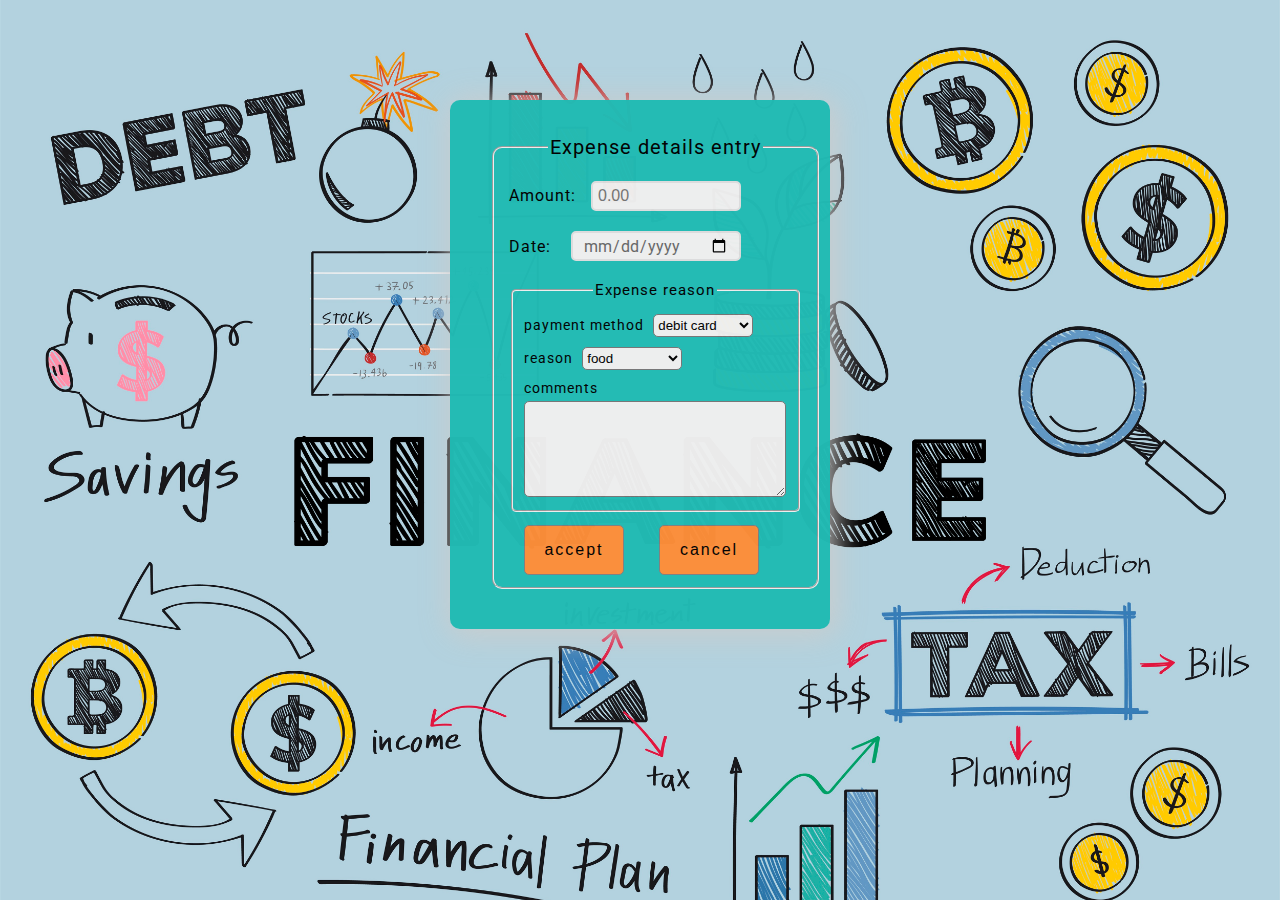
==== add_expense.html @ 37a6a560 "files added to new repository on github" ====
<!DOCTYPE html>
<html lang="en">
<head>

	<meta charset="utf-8">
	<title>Personal Finance</title>
	<meta name="description" content="Control of personal finances">
	<meta name="keywords" content="finance, budget, savings, income, expense">
	<meta name="author" content="Adam Poplawski">
	
	<meta http-equiv="X-Ua-Compatible" content="IE=edge">
	
	<link rel="stylesheet" href="main.css">

	<link href='http://fonts.googleapis.com/css?family=Lato:400,700&subset=latin,latin-ext' rel='stylesheet' type='text/css'>
	<link href="https://fonts.googleapis.com/css2?family=Roboto&display=swap" rel="stylesheet">
	
	<!--[if lt IE 9]>
	<script src="//cdnjs.cloudflare.com/ajax/libs/html5shiv/3.7.3/html5shiv.min.js"></script>
	<![endif]-->
	
</head>

<body>

	<div id="expenses_container">
	
		<main>
	
			<article>
		
				<fieldset style="border-radius: 10px;">
					
					<legend class="add_expense_action"> Expense details entry </legend>
				
						<div class="expense">
							<label> Amount: <input type="number" name="expense_amount" placeholder="0.00" onfocus="this.placeholder=''" onblur="this.placeholder='0.00'" step="custom" required></label>
						</div>
				        
						<div class="expense">
							<label> Date: <input type="date" name="expense_date" placeholder="0.00" onfocus="this.placeholder=''" onblur="this.placeholder=''" step="custom" required></label>
						</div>
						
							<div class="expense_source_frame">
							
								<fieldset style="border-radius: 5px;">
								
									<legend> Expense reason </legend>
										
										<div class="expense_source">
											<div class="payments">
												<label for="payment_method"> payment method </label>
												<select id="payment_method" name="payment_method">
												
													<option value="1">cash</option>
													<option value="2" selected>debit card</option>
													<option value="3">credit card</option>
					
												</select>
											</div>											
											
											<div class="payments">
												<label for="payment_reason"> reason </label>
												<select id="payment_reason" name="payment_reason">
													
													<option value="1" selected>food</option>
													<option value="2">rent</option>
													<option value="3">house bills</option>
													<option value="4">transport</option>
													<option value="5">phone</option>
													<option value="6">medical</option>
													<option value="7">clothing</option>
													<option value="8">hygiene</option>
													<option value="9">children</option>
													<option value="10">entertainment</option>
													<option value="11">trip</option>
													<option value="12">training</option>
													<option value="13">books</option>
													<option value="14">savings</option>
													<option value="15">retirement</option>
													<option value="16">mortgage</option>
													<option value="17">donation</option>
													<option value="18">other</option>
					
												</select>
											</div>
										</div>
								

									<div class="comments_frame">
										<div><label for="comments"> comments </label></div>
										<textarea name="income_comments" id="comments" rows="6" cols="30" ></textarea>
									</div>
								</fieldset>
							
							</div>
							
					<input class="expense_submit" type="submit" value="accept">
				
					<button class="expense_submit" onclick="window.location.href = '#'"> cancel </button>
					
				</fieldset>
					
			</article>
		    
			

		</main>
	</div>
</body>
</html>
---- main.css ----
body
{
	background-image: url("img/background.jpg");
	background-size: cover; 
	font-size: 20px;
	font-family: 'Roboto', sans-serif;
}

#login_container
{
	background-color: white;
	border-radius: 10px;
	width: 300px;
	padding: 50px;
	padding-top: 35px;
	padding-bottom: 25px;
	margin-left: auto;
	margin-right: auto;
	margin-top: 100px;
	-webkit-box-shadow: 3px 3px 30px 5px rgba(204,204,204,0.9);
	-moz-box-shadow: 3px 3px 30px 5px rgba(204,204,204,0.9);
	box-shadow: 3px 3px 30px 5px rgba(204,204,204,0.9);
	opacity: 0.98;
}

#signup_container
{
	background-color: white;
	border-radius: 10px;
	width: 300px;
	padding: 50px;
	padding-top: 30px;
	margin-left: auto;
	margin-right: auto;
	margin-top: 100px;
	-webkit-box-shadow: 3px 3px 30px 5px rgba(204,204,204,0.9);
	-moz-box-shadow: 3px 3px 30px 5px rgba(204,204,204,0.9);
	box-shadow: 3px 3px 30px 5px rgba(204,204,204,0.9);
	opacity: 0.98;
}

#main_menu_container
{
	background-color: white;
	border-radius: 10px;
	width: 300px;
	padding: 60px;
	padding-top: 30px;
	margin-left: auto;
	margin-right: auto;
	margin-top: 100px;
	-webkit-box-shadow: 3px 3px 30px 5px rgba(204,204,204,0.9);
	-moz-box-shadow: 3px 3px 30px 5px rgba(204,204,204,0.9);
	box-shadow: 3px 3px 30px 5px rgba(204,204,204,0.9);
	opacity: 0.98;
}

#incomes_container
{
	background-color: #22bbb4;
	border-radius: 10px;
	width: 300px;
	padding: 40px;
	padding-top: 30px;
	margin-left: auto;
	margin-right: auto;
	margin-top: 100px;
	-webkit-box-shadow: 3px 3px 30px 5px rgba(204,204,204,0.9);
	-moz-box-shadow: 3px 3px 30px 5px rgba(204,204,204,0.9);
	box-shadow: 3px 3px 30px 5px rgba(204,204,204,0.9);
	opacity: 0.98;
}

#expenses_container
{
	background-color: #22bbb4;
	border-radius: 10px;
	width: 300px;
	padding: 40px;
	padding-top: 30px;
	margin-left: auto;
	margin-right: auto;
	margin-top: 100px;
	-webkit-box-shadow: 3px 3px 30px 5px rgba(204,204,204,0.9);
	-moz-box-shadow: 3px 3px 30px 5px rgba(204,204,204,0.9);
	box-shadow: 3px 3px 30px 5px rgba(204,204,204,0.9);
	opacity: 0.98;
}

#balance_container
{
	background-color: #22bbb4;
	border-radius: 10px;
	width: 970px;
	padding: 40px;
	padding-top: 30px;
	margin-left: auto;
	margin-right: auto;
	margin-top: 100px;
	-webkit-box-shadow: 3px 3px 30px 5px rgba(204,204,204,0.9);
	-moz-box-shadow: 3px 3px 30px 5px rgba(204,204,204,0.9);
	box-shadow: 3px 3px 30px 5px rgba(204,204,204,0.9);
	opacity: 1;
}

input[type=text],
input[type=email],
input[type=password]
{
	width: 300px;
	background-color: #efefef;
	color: #666;
	border: 2px solid #ddd;
	border-radius: 5px;
	font-size: 16px;
	padding: 10px;
	box-sizing: border-box;
	outline: none;
	margin-top: 10px;
}

input[type=text]:focus,
input[type=email]:focus,
input[type=password]:focus
{
	-webkit-box-shadow: 0px 0px 10px 2px rgba(204,204,204,0.9);
	-moz-box-shadow: 0px 0px 10px 2px rgba(204,204,204,0.9);
	box-shadow: 0px 0px 10px 2px rgba(204,204,204,0.9);
	border: 2px solid #a5cda5;
	background-color: #e9f3e9;
	color: #428c42;
}

input[type=submit]
{
	width: 300px;
	background-color: #00aaa2;
	font-size:17px;
	color: white;
	padding: 15px 10px;
	margin-top: 25px;
	border: none;
	border-radius: 5px;
	cursor: pointer;
	letter-spacing: 2px;
	outline: none;
}

input[type=submit]:focus
{
	-webkit-box-shadow: 0px 0px 15px 5px rgba(204,204,204,0.9);
	-moz-box-shadow: 0px 0px 15px 5px rgba(204,204,204,0.9);
	box-shadow: 0px 0px 15px 5px rgba(204,204,204,0.9);
}

input[type=submit]:hover
{
	background-color: #00bba3;
}

#account_check
{
	font-family: 'Lato', sans-serif;
	margin-top: 25px;
	text-color: #A8A8A8;
	text-align: center;
	font-size: 16px;
	letter-spacing: 1px;
}
#sign_up
{
	font-family: 'Lato', sans-serif;
	margin-top: 5px;
	text-align: center;
	font-size: 16px;
	letter-spacing: 1px;
}

button[class=main_menu]
{
	width: 300px;
	background-color:#00aaa2;
	font-size:16px;
	color: white;
	padding: 15px 10px;
	margin-top: 20px;
	border: none;
	border-radius: 5px;
	cursor: pointer;
	letter-spacing: 2px;
	outline: none;
}

button[class=main_menu]:hover
{
	background-color: #00bba3;
}

#main_menu_action
{
	
	margin-top: 0;
	padding-bottom: 5px;
	padding-top: 5px;
	text-color: black;
	text-align: center;
	font-size: 16px;
	letter-spacing: 1.5px;
}

a
{
	color:#00aaa2;
	text-decoration: none;
}
a:hover
{
	color:#11ccb4;
	text-decoration: none;
}

.balance_summary_action,
.main_menu_action,
.add_expense_action,
.add_income_action
{
	margin-top: 0;
	padding-bottom: 5px;
	padding-top: 5px;
	text-color: black;
	text-align: center;
	font-size: 20px;
	letter-spacing: 1px;
}
.balance_summary_action
{
	font-weight: 600;
}

.balance,
.expense,
.income
{
	font-size: 16px;
	letter-spacing: 1px;
	padding-bottom: 10px;
	font-weight: 400;
}

input[type=number]
{
	width: 150px;
	height: 30px;
	margin-left: 10px;
	background-color: #efefef;
	color: #666;
	border: 2px solid #ddd;
	border-radius: 5px;
	font-size: 16px;
	padding: 5px;
	box-sizing: border-box;
	outline: none;
	margin-top: 10px;
}

input[type=number]:focus
{
	width: 150px;
	height: 30px;
	margin-left: 10px;
	background-color: #fade97;
	color: #666;
	border: 2px solid #ddd;
	border-radius: 5px;
	font-size: 16px;
	padding: 5px;
	box-sizing: border-box;
	outline: none;
	margin-top: 10px;
	-webkit-box-shadow: 0px 10px 13px -7px #000000, 0px 0px 5px 0px rgba(0,0,0,0.5); 
	-moz-box-shadow: 0px 10px 13px -7px #000000, 0px 0px 5px 0px rgba(0,0,0,0.5); 
    box-shadow: 0px 10px 13px -7px #000000, 0px 0px 5px 0px rgba(0,0,0,0.5);
}

input[type=date]
{
	width: 170px;
	height: 30px;
	margin-left: 15px;
	background-color: #efefef;
	color: #666;
	border: 2px solid #ddd;
	border-radius: 5px;
	font-size: 16px;
	padding: 10px;
	box-sizing: border-box;
	outline: none;
	margin-top: 10px;
	font-family: 'Roboto', sans-serif;
}

input[type=date]:focus
{
	width: 170px;
	height: 30px;
	margin-left: 15px;
	background-color: #fade97;
	color: #666;
	border: 2px solid #ddd;
	border-radius: 5px;
	font-size: 16px;
	padding: 10px;
	box-sizing: border-box;
	outline: none;
	margin-top: 10px;
	-webkit-box-shadow: 0px 10px 13px -7px #000000, 0px 0px 5px 0px rgba(0,0,0,0.5); 
	-moz-box-shadow: 0px 10px 13px -7px #000000, 0px 0px 5px 0px rgba(0,0,0,0.5); 
    box-shadow: 0px 10px 13px -7px #000000, 0px 0px 5px 0px rgba(0,0,0,0.5);
	font-family: 'Roboto', sans-serif;
}
.expense_source_frame,
.income_source_frame
{
	padding-top: 10px;
	font-family: 'Roboto', sans-serif;
	font-size: 15px;
	letter-spacing: 1px;
	text-align: center;
}

.expense_source,
.income_source
{
	font-family: 'Roboto', sans-serif;
	font-size: 14px;
	letter-spacing: 1px;
	text-align: left;
}
.comments_frame
{
	margin-top:10px;
	font-family: 'Roboto', sans-serif;
	font-size: 14px;
	letter-spacing: 1px;
	text-align: left;
}
input[class=expense_submit],
input[class=income_submit]
{
	width: 100px;
	background-color: #fc8e3a;
	font-size:16px;
	color: black;
	padding: 15px 10px;
	margin-top: 13px;
	border: 1px solid grey;
	border-radius: 5px;
	cursor: pointer;
	letter-spacing: 2px;
	outline: none;
	margin-left:15px;
	text-align:center;
}
input[class=expense_submit]:hover,
input[class=income_submit]:hover
{
	width: 100px;
	background-color: #d38921;
	font-size:16px;
	color: black;
	padding: 15px 10px;
	margin-top: 13px;
	border: 1px solid grey;
	border-radius: 5px;
	cursor: pointer;
	letter-spacing: 2px;
	outline: none;
	margin-left:15px;
	text-align:center;
}

button[class=expense_submit],
button[class=income_submit]
{
	width: 100px;
	background-color: #fc8e3a;
	font-size:16px;
	color: black;
	padding: 15px 10px;
	margin-top: 13px;
	border: 1px solid grey;
	border-radius: 5px;
	cursor: pointer;
	letter-spacing: 2px;
	outline: none;
	margin-left:30px;
}
button[class=expense_submit]:hover,
button[class=income_submit]:hover
{
	width: 100px;
	background-color: #d38921;
	font-size:16px;
	color: black;
	padding: 15px 10px;
	margin-top: 13px;
	border: 1px solid grey;
	border-radius: 5px;
	cursor: pointer;
	letter-spacing: 2px;
	outline: none;
	margin-left:30px;
}

select	
{
	width: 100px;
	margin-left: 5px;
	border-radius: 5px; 
	background-color:#efefef;
	padding: 2px 0;
}

select:focus
{
	width: 100px;
	margin-left: 5px;
	border-radius: 5px; 
	background-color:#fade97;
	padding: 2px 0;
	-webkit-box-shadow: 0px 10px 13px -7px #000000, 0px 0px 5px 0px rgba(0,0,0,0.5); 
	-moz-box-shadow: 0px 10px 13px -7px #000000, 0px 0px 5px 0px rgba(0,0,0,0.5); 
    box-shadow: 0px 10px 13px -7px #000000, 0px 0px 5px 0px rgba(0,0,0,0.5);
}

.payments
{
	margin-bottom: 10px;
	margin-top: 10px;
}

textarea
{
	border-radius: 5px;
	background-color:#efefef; 
	margin-top:5px;
}

textarea:focus
{
	background-color: #fade99;
	-webkit-box-shadow: 0px 10px 13px -7px #000000, 0px 0px 5px 0px rgba(0,0,0,0.5); 
	-moz-box-shadow: 0px 10px 13px -7px #000000, 0px 0px 5px 0px rgba(0,0,0,0.5); 
    box-shadow: 0px 10px 13px -7px #000000, 0px 0px 5px 0px rgba(0,0,0,0.5);
}
#date_selector
{
	background-color: #efefef;
	width: 160px;
	height: 30px;
	color: #666;
	border: 2px solid #ddd;
	border-radius: 5px;
	font-size: 14px;
	padding: 5px;
	box-sizing: border-box;
	outline: none;
	text-align: center;
}

#date_selector:focus
{
	font-family: 'Roboto', sans-serif;
	background-color: #fade97;
	width: 160px;
	height: 30px;
	color: #666;
	border: 2px solid #ddd;
	border-radius: 5px;
	font-size: 14px;
	padding: 5px;
	box-sizing: border-box;
	outline: none;
	text-align: center;
}
.balance_dates
{
	text-align: center;
	font-size: 16px;
	letter-spacing: 1px;
	padding-bottom: 10px;
	margin-right:20px;
	margin-top: 20px;
}

#expenses_column1,
#expenses_column2,
#incomes_column1,
#incomes_column2
{
	float:left;
	padding-right: 30px;
}

.first_line,
.last_line,
.line
{
	width: 150px;
	height: 20px;
	text-align: left;
	position: center;
	line-height: 30px;
	font-weight: 400;
	font-size: 16px;
	margin-bottom: 2px;
}

.first_line,
.last_line
{
	font-weight: 600;
	margin-top: 10px;
	margin-bottom: 5px;
	font-size: 18px;
	background-color: #11aaa3;
	padding-bottom: 10px;
	padding-left: 5px;
	border-radius: 5px;
}

#expenses_pie_chart,
#incomes_pie_chart
{
	height: 400px; 
	width: 520px;
	margin-left: 345px;
	margin-top: 10px;
}
#balance_comment
{
	text-align: center;
}

p
{
	font-family: 'Roboto', sans-serif;
	font-size: 18px;
}
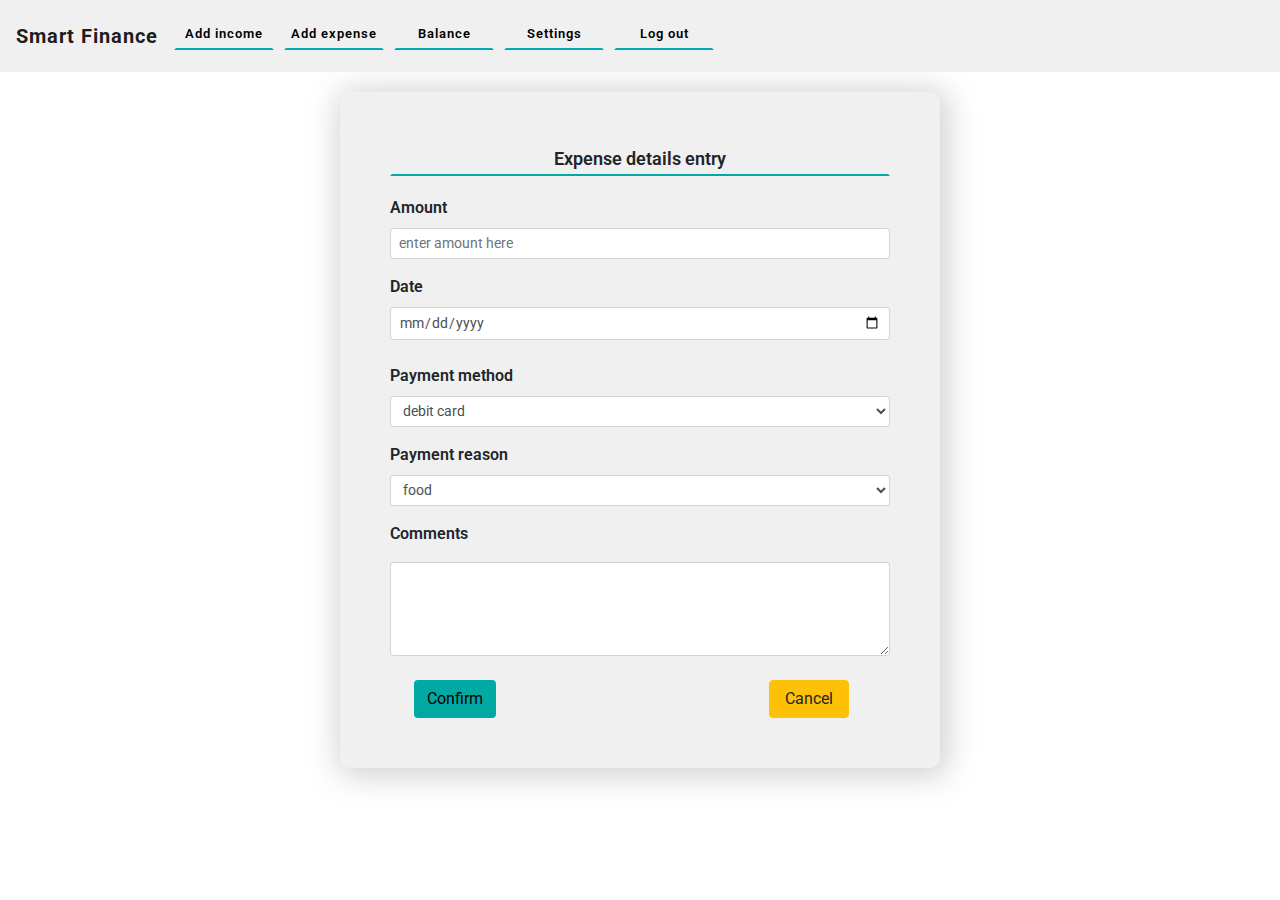
==== commit 72661895: "major project changes and addition of new files to include bootstrap" ====
--- a/add_expense.html
+++ b/add_expense.html
@@ -3,6 +3,8 @@
 <head>
 
 	<meta charset="utf-8">
+	<meta name="viewport" content="width=device-width, initial-scale=1, shrink-to-fit=no">
+	
 	<title>Personal Finance</title>
 	<meta name="description" content="Control of personal finances">
 	<meta name="keywords" content="finance, budget, savings, income, expense">
@@ -10,102 +12,144 @@
 	
 	<meta http-equiv="X-Ua-Compatible" content="IE=edge">
 	
+	<link rel="stylesheet" href="css/lock.css" type="text/css" >
+	<link rel="stylesheet" href="css/bootstrap.min.css">
 	<link rel="stylesheet" href="main.css">
-
-	<link href='http://fonts.googleapis.com/css?family=Lato:400,700&subset=latin,latin-ext' rel='stylesheet' type='text/css'>
+	
+	
 	<link href="https://fonts.googleapis.com/css2?family=Roboto&display=swap" rel="stylesheet">
 	
+	
 	<!--[if lt IE 9]>
-	<script src="//cdnjs.cloudflare.com/ajax/libs/html5shiv/3.7.3/html5shiv.min.js"></script>
+	<script src="https://cdnjs.cloudflare.com/ajax/libs/html5shiv/3.7.3/html5shiv.min.js"></script>
 	<![endif]-->
 	
 </head>
 
 <body>
 
-	<div id="expenses_container">
+
+	<header>
+	
+		<nav class="navbar navbar-light bg-color navbar-expand-md p-3">
+		
+			<a class="navbar-brand" href="index.html" target="_blank">Smart Finance</a>
+			
+			<button class="navbar-toggler" type="button" data-toggle="collapse" data-target="#nav_menu" aria-controls="nav_menu" aria-expanded="false" aria-label="navigation switch">
+				<span class="navbar-toggler-icon"></span>
+			</button>
+			
+			<div class="collapse navbar-collapse" id="nav_menu">
+				
+				<ul class="navbar-nav mr-auto">
+				
+					<li class="nav-item ml-auto mr-auto">
+						<button class="menu_button" onclick="window.location.href = 'add_income.html';">Add income</button>
+					</li>					
+					
+					<li class="nav-item ml-auto mr-auto">
+						<button class="menu_button" onclick="window.location.href = 'add_expense.html';">Add expense</button>
+					</li>					
+					
+					<li class="nav-item ml-auto mr-auto">
+						<button class="menu_button" onclick="window.location.href = 'balance.html';">Balance</button>
+					</li>					
+					
+					<li class="nav-item ml-auto mr-auto">
+						<button class="menu_button" onclick="window.location.href = 'main_menu.html';">Settings</button>
+					</li>					
+					
+					<li class="nav-item ml-auto mr-auto">
+						<button class="menu_button" onclick="window.location.href = 'index.html';">Log out</button>
+					</li>
+				
+				</ul>
+				
+				
+				
+			</div>
+			
+		</nav>
+		
+	</header>
 	
 		<main>
-	
-			<article>
 		
-				<fieldset style="border-radius: 10px;">
+			
+			<section>
+			
+				<div class="container">
 					
-					<legend class="add_expense_action"> Expense details entry </legend>
+					<div class="incomes_container">
+					
+							<h4>Expense details entry</h4>
 				
-						<div class="expense">
-							<label> Amount: <input type="number" name="expense_amount" placeholder="0.00" onfocus="this.placeholder=''" onblur="this.placeholder='0.00'" step="custom" required></label>
-						</div>
-				        
-						<div class="expense">
-							<label> Date: <input type="date" name="expense_date" placeholder="0.00" onfocus="this.placeholder=''" onblur="this.placeholder=''" step="custom" required></label>
-						</div>
-						
-							<div class="expense_source_frame">
-							
-								<fieldset style="border-radius: 5px;">
-								
-									<legend> Expense reason </legend>
-										
-										<div class="expense_source">
-											<div class="payments">
-												<label for="payment_method"> payment method </label>
-												<select id="payment_method" name="payment_method">
-												
-													<option value="1">cash</option>
-													<option value="2" selected>debit card</option>
-													<option value="3">credit card</option>
-					
-												</select>
-											</div>											
-											
-											<div class="payments">
-												<label for="payment_reason"> reason </label>
-												<select id="payment_reason" name="payment_reason">
-													
-													<option value="1" selected>food</option>
-													<option value="2">rent</option>
-													<option value="3">house bills</option>
-													<option value="4">transport</option>
-													<option value="5">phone</option>
-													<option value="6">medical</option>
-													<option value="7">clothing</option>
-													<option value="8">hygiene</option>
-													<option value="9">children</option>
-													<option value="10">entertainment</option>
-													<option value="11">trip</option>
-													<option value="12">training</option>
-													<option value="13">books</option>
-													<option value="14">savings</option>
-													<option value="15">retirement</option>
-													<option value="16">mortgage</option>
-													<option value="17">donation</option>
-													<option value="18">other</option>
-					
-												</select>
-											</div>
-										</div>
-								
-
-									<div class="comments_frame">
-										<div><label for="comments"> comments </label></div>
-										<textarea name="income_comments" id="comments" rows="6" cols="30" ></textarea>
-									</div>
-								</fieldset>
-							
+						<form>
+							  <div class="form-group">
+								<label for="income_amount_input">Amount</label>
+								<input type="number" class="form-control form-control-sm" id="income_amount_input" placeholder="enter amount here">
+							  </div>
+							  <div class="form-group">
+								<label for="income_date_input">Date</label>
+								<input type="date" class="form-control form-control-sm mb-4" id="income_date_input">
+							  </div>
+							  
+							<div class="form-group">
+								<label for="payment_method_selection">Payment method</label>
+								<select class="form-control form-control-sm" id="payment_method_selection">
+									 <option>cash</option>
+									 <option selected>debit card</option>
+									 <option>credit card</option>
+								</select>
 							</div>
 							
-					<input class="expense_submit" type="submit" value="accept">
-				
-					<button class="expense_submit" onclick="window.location.href = '#'"> cancel </button>
+							<div class="form-group">
+								<label for="payment_reason_selection">Payment reason</label>
+								<select class="form-control form-control-sm" id="payment_reason_selection">
+									 <option selected>food</option>
+									 <option>rent</option>
+									 <option>house bills</option>
+									 <option>transport</option>
+									 <option>phone</option>
+									 <option>medical</option>
+									 <option>clothing</option>
+									 <option>hygine</option>
+									 <option>children</option>
+									 <option>entertainment</option>
+									 <option>trips</option>
+									 <option>training</option>
+									 <option>books</option>
+									 <option>savings</option>
+									 <option>retirement</option>
+									 <option>mortgage</option>
+									 <option>donation</option>
+									 <option>other</option>
+								</select>
+							</div>
+								
+							  <div class="form-group">
+								<label for="comments_field">Comments</label>
+								<textarea class="form-control form-control-sm mt-2 mb-4" id="comments_field" rows="4"></textarea>
+							  </div>
+							  
+							<button class="btn btn-color_custom ml-4 mr-5" type="submit">Confirm</button>
+							<button class="btn btn-warning" type="reset" onclick="window.location.href = 'main_menu.html';">Cancel</button>
+							  
+						</form>
+						
+					</div>
 					
-				</fieldset>
-					
-			</article>
-		    
+				</div>
 			
-
+			</section>
+	
 		</main>
-	</div>
+		
+	<script src="https://code.jquery.com/jquery-3.3.1.slim.min.js" integrity="sha384-q8i/X+965DzO0rT7abK41JStQIAqVgRVzpbzo5smXKp4YfRvH+8abtTE1Pi6jizo" crossorigin="anonymous"></script>
+	
+	<script src="https://cdnjs.cloudflare.com/ajax/libs/popper.js/1.14.3/umd/popper.min.js" integrity="sha384-ZMP7rVo3mIykV+2+9J3UJ46jBk0WLaUAdn689aCwoqbBJiSnjAK/l8WvCWPIPm49" crossorigin="anonymous"></script>
+	
+	<script src="js/bootstrap.min.js"></script>
+	
 </body>
 </html>--- a/css/lock.css
+++ b/css/lock.css
@@ -0,0 +1,69 @@
+@font-face {
+  font-family: 'lock';
+  src: url('../font/lock.eot?63811573');
+  src: url('../font/lock.eot?63811573#iefix') format('embedded-opentype'),
+       url('../font/lock.woff2?63811573') format('woff2'),
+       url('../font/lock.woff?63811573') format('woff'),
+       url('../font/lock.ttf?63811573') format('truetype'),
+       url('../font/lock.svg?63811573#lock') format('svg');
+  font-weight: normal;
+  font-style: normal;
+}
+/* Chrome hack: SVG is rendered more smooth in Windozze. 100% magic, uncomment if you need it. */
+/* Note, that will break hinting! In other OS-es font will be not as sharp as it could be */
+/*
+@media screen and (-webkit-min-device-pixel-ratio:0) {
+  @font-face {
+    font-family: 'lock';
+    src: url('../font/lock.svg?63811573#lock') format('svg');
+  }
+}
+*/
+ 
+ [class^="icon-"]:before, [class*=" icon-"]:before {
+  font-family: "lock";
+  font-style: normal;
+  font-weight: normal;
+  speak: never;
+ 
+  display: inline-block;
+  text-decoration: inherit;
+  width: 1em;
+  margin-right: .2em;
+  text-align: center;
+  /* opacity: .8; */
+ 
+  /* For safety - reset parent styles, that can break glyph codes*/
+  font-variant: normal;
+  text-transform: none;
+ 
+  /* fix buttons height, for twitter bootstrap */
+  line-height: 1em;
+ 
+  /* Animation center compensation - margins should be symmetric */
+  /* remove if not needed */
+  margin-left: .2em;
+ 
+  /* you can be more comfortable with increased icons size */
+  /* font-size: 120%; */
+ 
+  /* Font smoothing. That was taken from TWBS */
+  -webkit-font-smoothing: antialiased;
+  -moz-osx-font-smoothing: grayscale;
+ 
+  /* Uncomment for 3D effect */
+  /* text-shadow: 1px 1px 1px rgba(127, 127, 127, 0.3); */
+}
+ 
+.icon-user:before { content: '\e800'; } /* '' */
+.icon-graduation-cap:before { content: '\e801'; } /* '' */
+.icon-key:before { content: '\e802'; } /* '' */
+.icon-mail:before { content: '\e803'; } /* '' */
+.icon-key-1:before { content: '\e804'; } /* '' */
+.icon-key-inv:before { content: '\e805'; } /* '' */
+.icon-twitter:before { content: '\f099'; } /* '' */
+.icon-facebook:before { content: '\f09a'; } /* '' */
+.icon-gplus:before { content: '\f0d5'; } /* '' */
+.icon-mail-alt:before { content: '\f0e0'; } /* '' */
+.icon-laptop:before { content: '\f109'; } /* '' */
+.icon-youtube:before { content: '\f167'; } /* '' */--- a/main.css
+++ b/main.css
@@ -1,213 +1,200 @@
+body::-webkit-scrollbar
+{
+	width: 12px;
+}
+
+body::-webkit-scrollbar-track
+{
+	background-color: #f0f0f0;
+	-webkit-box-shadow: inset 0 0 5px rgba(0,0,0,0.8);
+}
+
+body::-webkit-scrollbar-thumb
+{
+	background-color: #28b3c9;
+	border-radius: 20px;
+	-webkit-box-shadow: inset 0 0 5px rgba(0,0,0,0.8);
+}
 
 body
 {
-	background-image: url("img/background.jpg");
+	background-image: url("img/coins-grass.jpg");
 	background-size: cover; 
-	font-size: 20px;
 	font-family: 'Roboto', sans-serif;
-}
-
-#login_container
-{
-	background-color: white;
-	border-radius: 10px;
-	width: 300px;
+	font-size: 16px;
+	margin-left: 0 !important;
+	margin-top: 0 !important;
+	margin-bottom: 0 !important;
+	margin-right: 0 !important;
+	height: 100vh;
+	width: 100%;
+	display: table;
+	background-attachment: fixed;
+}
+
+.login_container
+{
+	text-align: center;
+	background-color: #f0f0f0;
+	width: 350px;
 	padding: 50px;
-	padding-top: 35px;
-	padding-bottom: 25px;
+	height: 755px;
+	margin-right: auto;
+	margin-left: auto;
+	box-shadow: 3px 3px 30px 5px rgba(204,204,204,0.9);
+	opacity: 0.98;
+}
+
+.incomes_container
+{
+	background-color: #f0f0f0;
+	border-radius: 10px;
+	width: 400px;
+	min-height: 400px;
+	padding: 50px;
 	margin-left: auto;
 	margin-right: auto;
-	margin-top: 100px;
-	-webkit-box-shadow: 3px 3px 30px 5px rgba(204,204,204,0.9);
-	-moz-box-shadow: 3px 3px 30px 5px rgba(204,204,204,0.9);
+	margin-top: 20px;
 	box-shadow: 3px 3px 30px 5px rgba(204,204,204,0.9);
 	opacity: 0.98;
 }
 
-#signup_container
-{
-	background-color: white;
-	border-radius: 10px;
-	width: 300px;
+.balance_container
+{
+	background-color: #f0f0f0;
+	border-radius: 10px;
+	width: 80%;
+	min-height: 400px;
 	padding: 50px;
-	padding-top: 30px;
 	margin-left: auto;
 	margin-right: auto;
-	margin-top: 100px;
-	-webkit-box-shadow: 3px 3px 30px 5px rgba(204,204,204,0.9);
-	-moz-box-shadow: 3px 3px 30px 5px rgba(204,204,204,0.9);
+	margin-top: 20px;
 	box-shadow: 3px 3px 30px 5px rgba(204,204,204,0.9);
-	opacity: 0.98;
-}
-
-#main_menu_container
-{
-	background-color: white;
-	border-radius: 10px;
-	width: 300px;
-	padding: 60px;
-	padding-top: 30px;
-	margin-left: auto;
-	margin-right: auto;
-	margin-top: 100px;
-	-webkit-box-shadow: 3px 3px 30px 5px rgba(204,204,204,0.9);
-	-moz-box-shadow: 3px 3px 30px 5px rgba(204,204,204,0.9);
-	box-shadow: 3px 3px 30px 5px rgba(204,204,204,0.9);
-	opacity: 0.98;
-}
-
-#incomes_container
-{
-	background-color: #22bbb4;
-	border-radius: 10px;
-	width: 300px;
-	padding: 40px;
-	padding-top: 30px;
-	margin-left: auto;
-	margin-right: auto;
-	margin-top: 100px;
-	-webkit-box-shadow: 3px 3px 30px 5px rgba(204,204,204,0.9);
-	-moz-box-shadow: 3px 3px 30px 5px rgba(204,204,204,0.9);
-	box-shadow: 3px 3px 30px 5px rgba(204,204,204,0.9);
-	opacity: 0.98;
-}
-
-#expenses_container
-{
-	background-color: #22bbb4;
-	border-radius: 10px;
-	width: 300px;
-	padding: 40px;
-	padding-top: 30px;
-	margin-left: auto;
-	margin-right: auto;
-	margin-top: 100px;
-	-webkit-box-shadow: 3px 3px 30px 5px rgba(204,204,204,0.9);
-	-moz-box-shadow: 3px 3px 30px 5px rgba(204,204,204,0.9);
-	box-shadow: 3px 3px 30px 5px rgba(204,204,204,0.9);
-	opacity: 0.98;
-}
-
-#balance_container
-{
-	background-color: #22bbb4;
-	border-radius: 10px;
-	width: 970px;
-	padding: 40px;
-	padding-top: 30px;
-	margin-left: auto;
-	margin-right: auto;
-	margin-top: 100px;
-	-webkit-box-shadow: 3px 3px 30px 5px rgba(204,204,204,0.9);
-	-moz-box-shadow: 3px 3px 30px 5px rgba(204,204,204,0.9);
-	box-shadow: 3px 3px 30px 5px rgba(204,204,204,0.9);
-	opacity: 1;
+	opacity: 0.99;
 }
 
 input[type=text],
 input[type=email],
 input[type=password]
 {
-	width: 300px;
-	background-color: #efefef;
+	width: 220px;
+	background-color: white;
 	color: #666;
 	border: 2px solid #ddd;
-	border-radius: 5px;
-	font-size: 16px;
+	border-radius: 26px;
 	padding: 10px;
 	box-sizing: border-box;
 	outline: none;
 	margin-top: 10px;
+	font-size: 14px;
 }
 
 input[type=text]:focus,
 input[type=email]:focus,
 input[type=password]:focus
 {
-	-webkit-box-shadow: 0px 0px 10px 2px rgba(204,204,204,0.9);
-	-moz-box-shadow: 0px 0px 10px 2px rgba(204,204,204,0.9);
+
 	box-shadow: 0px 0px 10px 2px rgba(204,204,204,0.9);
-	border: 2px solid #a5cda5;
-	background-color: #e9f3e9;
+	border: 2px solid #00aaa2;
+	background-color: #E8F7F6;
 	color: #428c42;
 }
 
+input[type=text]:hover,
+input[type=email]:hover,
+input[type=password]:hover
+{
+	border-color: #00aaa2;
+}
+
+button[class=menu_button]
+{
+	width: 100px;
+	background-color: #f0f0f0;
+	color: #000;
+	border: 2px solid #f0f0f0;
+	cursor: pointer;
+	letter-spacing: 1px;
+	outline: none;
+	font-size: 13px;
+	font-weight: 600;
+	margin-right: 10px;
+	margin-bottom: 6px;
+	padding: 4px;
+	border-bottom-color: #00aab2;
+}
+
+button[class=menu_button]:hover
+{
+	width: 100px;
+	background-color: #f0f0f0;
+	color: #000;
+	border: 2px solid #f0f0f0;
+	cursor: pointer;
+	letter-spacing: 1px;
+	outline: none;
+	font-size: 13px;
+	font-weight: 400;
+	margin-right: 10px;
+	margin-bottom: 6px;
+	padding: 4px;
+	border-bottom-color: #22ccd4;
+}
+
 input[type=submit]
 {
-	width: 300px;
+	width: 220px;
 	background-color: #00aaa2;
-	font-size:17px;
 	color: white;
-	padding: 15px 10px;
+	padding: 10px;
 	margin-top: 25px;
-	border: none;
-	border-radius: 5px;
+	border: 1px solid #00aab2;
+	border-radius: 26px;
 	cursor: pointer;
 	letter-spacing: 2px;
 	outline: none;
+	font-size: 14px;
 }
 
 input[type=submit]:focus
 {
-	-webkit-box-shadow: 0px 0px 15px 5px rgba(204,204,204,0.9);
-	-moz-box-shadow: 0px 0px 15px 5px rgba(204,204,204,0.9);
+
 	box-shadow: 0px 0px 15px 5px rgba(204,204,204,0.9);
 }
 
 input[type=submit]:hover
 {
-	background-color: #00bba3;
+	background-color: #00bbb3;
+	border: 1px solid #007671;
 }
 
 #account_check
 {
-	font-family: 'Lato', sans-serif;
-	margin-top: 25px;
-	text-color: #A8A8A8;
-	text-align: center;
-	font-size: 16px;
-	letter-spacing: 1px;
-}
+	padding-top: 80px;
+	margin-top: 10px;
+	color: black;
+	text-align: center;
+	letter-spacing: 1px;
+	font-size: 14px;
+}
+
 #sign_up
 {
-	font-family: 'Lato', sans-serif;
 	margin-top: 5px;
 	text-align: center;
-	font-size: 16px;
-	letter-spacing: 1px;
-}
-
-button[class=main_menu]
-{
-	width: 300px;
-	background-color:#00aaa2;
-	font-size:16px;
-	color: white;
-	padding: 15px 10px;
-	margin-top: 20px;
-	border: none;
-	border-radius: 5px;
-	cursor: pointer;
-	letter-spacing: 2px;
-	outline: none;
-}
-
-button[class=main_menu]:hover
-{
-	background-color: #00bba3;
-}
-
-#main_menu_action
-{
-	
-	margin-top: 0;
-	padding-bottom: 5px;
-	padding-top: 5px;
-	text-color: black;
-	text-align: center;
-	font-size: 16px;
-	letter-spacing: 1.5px;
-}
+	letter-spacing: 1px;
+	font-size: 14px;
+}
+
+#back_to_home_page
+{
+	padding-top: 60px;
+	margin-top: 5px;
+	text-align: center;
+	letter-spacing: 1px;
+	font-size: 14px;
+}
+
 
 a
 {
@@ -216,342 +203,288 @@
 }
 a:hover
 {
-	color:#11ccb4;
+	color:#00bbb3;
 	text-decoration: none;
-}
-
-.balance_summary_action,
-.main_menu_action,
-.add_expense_action,
-.add_income_action
-{
-	margin-top: 0;
-	padding-bottom: 5px;
-	padding-top: 5px;
-	text-color: black;
-	text-align: center;
-	font-size: 20px;
-	letter-spacing: 1px;
-}
-.balance_summary_action
-{
-	font-weight: 600;
-}
-
-.balance,
-.expense,
-.income
-{
-	font-size: 16px;
-	letter-spacing: 1px;
+	font-weight: 600;
+}
+
+h1
+{
+	margin-bottom: 70px;
+	font-size: 1.5em;
+	font-weight: 600;
+}
+
+button[type=reset]
+{
+	margin-left: 20px;
+	width: 80px;
+}
+
+button[type=submit]:hover
+{
+	background-color: #00bbb3;
+}
+
+@media (min-width: 700px)
+{
+	.login_container
+	{
+		margin-left: 0 !important;
+		margin-right: auto;
+		width: 410px;
+		opacity: 0.9;
+		background-color: #f0f0f0;
+	}
+	
+	.incomes_container
+	{
+		margin-left: auto;
+		margin-right: auto;
+		width: 600px;
+		opacity: 1;
+		background-color: #f0f0f0;
+	}
+	
+	h1
+	{
+		margin-bottom: 130px;
+		font-weight: 600;
+	}
+	
+	body
+	{
+		font-size: 20px;
+	}
+	
+	#account_check,
+	#sign_up,
+	#back_to_home_page,
+	input[type=text],
+	input[type=submit],
+	input[type=email],
+	input[type=password]
+	{
+		width: 280px;
+		font-size: 16px;
+	}
+	
+	button[type=reset]
+	{
+		margin-left: 220px;
+		width: 80px;
+	}	
+	
+}
+
+@media (max-width: 766px)
+{
+	button[class=menu_button],
+	button[class=menu_button]:hover
+	{
+		width: 350px;
+		font-size: 11px;
+	}
+
+}
+@media (min-width: 1300px)
+{
+	button[class=menu_button],
+	button[class=menu_button]:hover
+	{
+		width: 170px;
+		font-size: 14px;
+		margin-left: 35px;
+	}
+
+}
+
+.bg-color
+{
+	background-color: #f0f0f0 !important;	
+}
+
+.btn-color_custom
+{
+	background-color: #00aaa2;
+}
+
+.form-control:focus 
+{
+  box-shadow: inset 0 1px 1px rgba(0, 170, 162, 0.075), 0 0 8px rgba(0, 170, 162, 0.9);
+}
+
+.form-control:hover
+{
+  background: #FFF;
+  color: #000;
+  border-color: #00aaa2;
+}
+
+.navbar-brand
+{
+	font-weight: 700;
+	letter-spacing: 1px;
+}
+
+h4
+{
+	text-align: center;
+	margin-bottom: 20px;
+	font-weight: 600;
+	font-size: 18px;
+	padding: 4px 0;
+	border: 2px solid #00aaa2;
+	border-left-color: #f0f0f0;
+	border-right-color: #f0f0f0;
+	border-top-color: #f0f0f0;
+	
+}	
+.date_range
+{
+	border: 2px solid #5bc0de;
+	background-color: #dddddd;
+	border-radius: 10px;
+	width: 200px;
+	padding: 10px;
+}
+
+.dates_from_to
+{
+	border: 2px solid #5bc0de;
+	background-color: #dddddd;
+	width: 200px;
+	display: inline-block;
+	border-radius: 10px;
+	margin-top: 10px;
+	padding: 10px;
+}
+.incomes_balance
+{
+	border: 2px solid #5bc0de;
+	background-color: #dddddd;
+	width: auto;
+	margin-top: 10px;
+	border-radius: 10px;
 	padding-bottom: 10px;
-	font-weight: 400;
-}
-
-input[type=number]
-{
-	width: 150px;
-	height: 30px;
-	margin-left: 10px;
-	background-color: #efefef;
-	color: #666;
-	border: 2px solid #ddd;
-	border-radius: 5px;
-	font-size: 16px;
-	padding: 5px;
-	box-sizing: border-box;
-	outline: none;
-	margin-top: 10px;
-}
-
-input[type=number]:focus
-{
-	width: 150px;
-	height: 30px;
-	margin-left: 10px;
-	background-color: #fade97;
-	color: #666;
-	border: 2px solid #ddd;
-	border-radius: 5px;
-	font-size: 16px;
-	padding: 5px;
-	box-sizing: border-box;
-	outline: none;
-	margin-top: 10px;
-	-webkit-box-shadow: 0px 10px 13px -7px #000000, 0px 0px 5px 0px rgba(0,0,0,0.5); 
-	-moz-box-shadow: 0px 10px 13px -7px #000000, 0px 0px 5px 0px rgba(0,0,0,0.5); 
-    box-shadow: 0px 10px 13px -7px #000000, 0px 0px 5px 0px rgba(0,0,0,0.5);
-}
-
-input[type=date]
-{
-	width: 170px;
-	height: 30px;
-	margin-left: 15px;
-	background-color: #efefef;
-	color: #666;
-	border: 2px solid #ddd;
-	border-radius: 5px;
-	font-size: 16px;
-	padding: 10px;
-	box-sizing: border-box;
-	outline: none;
-	margin-top: 10px;
-	font-family: 'Roboto', sans-serif;
-}
-
-input[type=date]:focus
-{
-	width: 170px;
-	height: 30px;
-	margin-left: 15px;
-	background-color: #fade97;
-	color: #666;
-	border: 2px solid #ddd;
-	border-radius: 5px;
-	font-size: 16px;
-	padding: 10px;
-	box-sizing: border-box;
-	outline: none;
-	margin-top: 10px;
-	-webkit-box-shadow: 0px 10px 13px -7px #000000, 0px 0px 5px 0px rgba(0,0,0,0.5); 
-	-moz-box-shadow: 0px 10px 13px -7px #000000, 0px 0px 5px 0px rgba(0,0,0,0.5); 
-    box-shadow: 0px 10px 13px -7px #000000, 0px 0px 5px 0px rgba(0,0,0,0.5);
-	font-family: 'Roboto', sans-serif;
-}
-.expense_source_frame,
-.income_source_frame
-{
-	padding-top: 10px;
-	font-family: 'Roboto', sans-serif;
-	font-size: 15px;
-	letter-spacing: 1px;
-	text-align: center;
-}
-
-.expense_source,
-.income_source
-{
-	font-family: 'Roboto', sans-serif;
-	font-size: 14px;
-	letter-spacing: 1px;
-	text-align: left;
-}
-.comments_frame
-{
-	margin-top:10px;
-	font-family: 'Roboto', sans-serif;
-	font-size: 14px;
-	letter-spacing: 1px;
-	text-align: left;
-}
-input[class=expense_submit],
-input[class=income_submit]
-{
-	width: 100px;
-	background-color: #fc8e3a;
-	font-size:16px;
-	color: black;
-	padding: 15px 10px;
-	margin-top: 13px;
-	border: 1px solid grey;
-	border-radius: 5px;
-	cursor: pointer;
-	letter-spacing: 2px;
-	outline: none;
-	margin-left:15px;
-	text-align:center;
-}
-input[class=expense_submit]:hover,
-input[class=income_submit]:hover
-{
-	width: 100px;
-	background-color: #d38921;
-	font-size:16px;
-	color: black;
-	padding: 15px 10px;
-	margin-top: 13px;
-	border: 1px solid grey;
-	border-radius: 5px;
-	cursor: pointer;
-	letter-spacing: 2px;
-	outline: none;
-	margin-left:15px;
-	text-align:center;
-}
-
-button[class=expense_submit],
-button[class=income_submit]
-{
-	width: 100px;
-	background-color: #fc8e3a;
-	font-size:16px;
-	color: black;
-	padding: 15px 10px;
-	margin-top: 13px;
-	border: 1px solid grey;
-	border-radius: 5px;
-	cursor: pointer;
-	letter-spacing: 2px;
-	outline: none;
-	margin-left:30px;
-}
-button[class=expense_submit]:hover,
-button[class=income_submit]:hover
-{
-	width: 100px;
-	background-color: #d38921;
-	font-size:16px;
-	color: black;
-	padding: 15px 10px;
-	margin-top: 13px;
-	border: 1px solid grey;
-	border-radius: 5px;
-	cursor: pointer;
-	letter-spacing: 2px;
-	outline: none;
-	margin-left:30px;
-}
-
-select	
-{
-	width: 100px;
-	margin-left: 5px;
-	border-radius: 5px; 
-	background-color:#efefef;
-	padding: 2px 0;
-}
-
-select:focus
-{
-	width: 100px;
-	margin-left: 5px;
-	border-radius: 5px; 
-	background-color:#fade97;
-	padding: 2px 0;
-	-webkit-box-shadow: 0px 10px 13px -7px #000000, 0px 0px 5px 0px rgba(0,0,0,0.5); 
-	-moz-box-shadow: 0px 10px 13px -7px #000000, 0px 0px 5px 0px rgba(0,0,0,0.5); 
-    box-shadow: 0px 10px 13px -7px #000000, 0px 0px 5px 0px rgba(0,0,0,0.5);
-}
-
-.payments
-{
-	margin-bottom: 10px;
-	margin-top: 10px;
-}
-
-textarea
-{
-	border-radius: 5px;
-	background-color:#efefef; 
-	margin-top:5px;
-}
-
-textarea:focus
-{
-	background-color: #fade99;
-	-webkit-box-shadow: 0px 10px 13px -7px #000000, 0px 0px 5px 0px rgba(0,0,0,0.5); 
-	-moz-box-shadow: 0px 10px 13px -7px #000000, 0px 0px 5px 0px rgba(0,0,0,0.5); 
-    box-shadow: 0px 10px 13px -7px #000000, 0px 0px 5px 0px rgba(0,0,0,0.5);
-}
-#date_selector
-{
-	background-color: #efefef;
-	width: 160px;
-	height: 30px;
-	color: #666;
-	border: 2px solid #ddd;
-	border-radius: 5px;
-	font-size: 14px;
-	padding: 5px;
-	box-sizing: border-box;
-	outline: none;
-	text-align: center;
-}
-
-#date_selector:focus
-{
-	font-family: 'Roboto', sans-serif;
-	background-color: #fade97;
-	width: 160px;
-	height: 30px;
-	color: #666;
-	border: 2px solid #ddd;
-	border-radius: 5px;
-	font-size: 14px;
-	padding: 5px;
-	box-sizing: border-box;
-	outline: none;
-	text-align: center;
-}
-.balance_dates
-{
-	text-align: center;
-	font-size: 16px;
-	letter-spacing: 1px;
+}
+
+.incomes_balance_summary
+{
+	border: 2px solid #5bc0de;
+	background-color: #dddddd;
+	width: auto;
+	margin-top: 10px;
+	border-radius: 10px;
 	padding-bottom: 10px;
-	margin-right:20px;
-	margin-top: 20px;
+}
+
+.expenses_balance
+{
+	border: 2px solid #5bc0de;
+	background-color: #dddddd;
+	width: auto;
+	margin-top: 10px;
+	border-radius: 10px;
+	padding-bottom: 10px;
+	padding-right: 20px;
+}
+
+.expenses_balance_summary
+{
+	border: 2px solid #5bc0de;
+	background-color: #dddddd;
+	width: auto;
+	margin-top: 10px;
+	border-radius: 10px;
+	padding-bottom: 10px;
 }
 
 #expenses_column1,
 #expenses_column2,
-#incomes_column1,
+#incomes_column1
+{
+	display: inline-block;
+	padding-right: 5px;
+	margin-left: 20px;
+	margin-bottom: 10px;
+	margin-top: 5px;
+}
+
 #incomes_column2
 {
-	float:left;
-	padding-right: 30px;
-}
-
-.first_line,
-.last_line,
+	display: inline-block;
+	margin-bottom: 10px;
+	
+}
+
 .line
 {
-	width: 150px;
-	height: 20px;
+	width: auto;
+	height: 25px;
 	text-align: left;
-	position: center;
-	line-height: 30px;
 	font-weight: 400;
-	font-size: 16px;
+	font-size: 14px;
 	margin-bottom: 2px;
+	margin-left: 6px;
+	
 }
 
 .first_line,
 .last_line
 {
-	font-weight: 600;
-	margin-top: 10px;
+	width: auto;
+	height: 25px;
+	text-align: left;
+	font-weight: 600;
 	margin-bottom: 5px;
+	font-size: 16px;
+	padding-bottom: 25px;
+	padding-left: 10px;
+	padding-right: 15px;
+	border-radius: 5px;
+}
+
+h3
+{
+	text-align: center;
+	margin: 10px;
+	font-weight: 600;
 	font-size: 18px;
-	background-color: #11aaa3;
+}
+
+#incomes_pie_chart,
+#expenses_pie_chart
+{ 
+	margin-left: auto;
+	margin-right: auto;
+	height: 300px; 
+	min-width: 330px;
+	padding-top: 10px;
 	padding-bottom: 10px;
-	padding-left: 5px;
-	border-radius: 5px;
-}
-
-#expenses_pie_chart,
-#incomes_pie_chart
-{
-	height: 400px; 
-	width: 520px;
-	margin-left: 345px;
-	margin-top: 10px;
-}
-#balance_comment
-{
-	text-align: center;
-}
-
-p
-{
-	font-family: 'Roboto', sans-serif;
-	font-size: 18px;
-}
-
-
-
-
-
-
-
+}
+
+.form-group
+{
+	font-size: 16px;
+	font-weight: 600;
+	font-family: Roboto;
+}
+
+.navbar-toggler:hover
+{
+	background-color: #dddddd;
+}
+
+.modal-title
+{
+	font-family: Roboto;
+	font-size: 16px;
+	font-weight: 600;
+}
+
+button[type=button]
+{
+	font-family: Roboto;
+	font-size: 16px;
+}